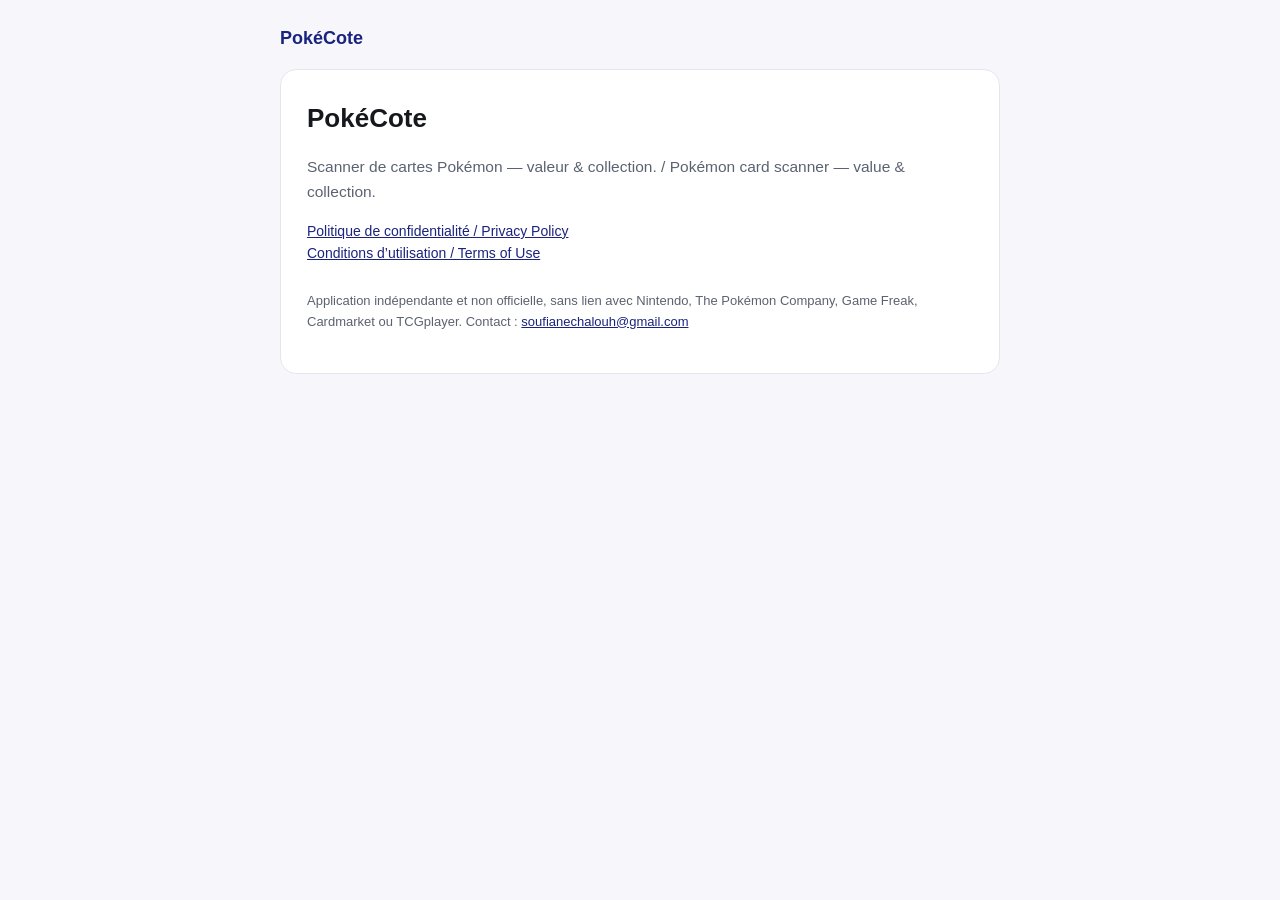
==== index.html @ efdfed35 "PokéCote legal pages (privacy + terms, FR/EN)" ====
<!doctype html>
<html lang="fr">
<head>
<meta charset="utf-8">
<meta name="viewport" content="width=device-width, initial-scale=1">
<title>PokéCote — Informations légales</title>
<link rel="stylesheet" href="style.css">
</head>
<body>
<div class="wrap">
  <header class="site">
    <a class="brand" href="index.html">PokéCote</a>
  </header>
  <section class="card">
    <h1>PokéCote</h1>
    <p class="muted">Scanner de cartes Pokémon — valeur &amp; collection. / Pokémon card scanner — value &amp; collection.</p>
    <nav class="pages">
      <a href="privacy.html">Politique de confidentialité / Privacy Policy</a><br>
      <a href="terms.html">Conditions d’utilisation / Terms of Use</a>
    </nav>
    <p class="foot">Application indépendante et non officielle, sans lien avec Nintendo, The Pokémon Company, Game Freak, Cardmarket ou TCGplayer. Contact : <a href="mailto:soufianechalouh@gmail.com">soufianechalouh@gmail.com</a></p>
  </section>
</div>
</body>
</html>
---- style.css ----
:root {
  --bg: #f7f7fb;
  --card: #ffffff;
  --ink: #16181d;
  --muted: #5b6270;
  --accent: #1a237e;
  --line: #e4e6ee;
}
* { box-sizing: border-box; }
body {
  margin: 0;
  font-family: -apple-system, BlinkMacSystemFont, "Segoe UI", Roboto, Helvetica, Arial, sans-serif;
  background: var(--bg);
  color: var(--ink);
  line-height: 1.6;
  -webkit-text-size-adjust: 100%;
}
.wrap { max-width: 760px; margin: 0 auto; padding: 24px 20px 80px; }
header.site {
  display: flex; align-items: center; justify-content: space-between;
  gap: 12px; flex-wrap: wrap; margin-bottom: 8px;
}
.brand { font-weight: 800; font-size: 18px; color: var(--accent); text-decoration: none; }
.toggle { display: inline-flex; border: 1px solid var(--line); border-radius: 999px; overflow: hidden; background: var(--card); }
.toggle button {
  border: 0; background: transparent; padding: 7px 14px; font-size: 14px; font-weight: 600;
  color: var(--muted); cursor: pointer;
}
.toggle button.active { background: var(--accent); color: #fff; }
.card {
  background: var(--card); border: 1px solid var(--line); border-radius: 16px;
  padding: 28px 26px; margin-top: 16px;
}
h1 { font-size: 26px; margin: 0 0 4px; }
h2 { font-size: 18px; margin: 28px 0 8px; }
.eff { color: var(--muted); font-size: 14px; margin: 0 0 8px; }
p, li { color: var(--ink); font-size: 15.5px; }
.muted { color: var(--muted); }
a { color: var(--accent); }
ul { padding-left: 20px; }
.lead { background: #eef1ff; border: 1px solid #d9e0ff; border-radius: 12px; padding: 14px 16px; font-size: 14.5px; }
.foot { margin-top: 26px; font-size: 13px; color: var(--muted); }
nav.pages { margin-top: 10px; font-size: 14px; }
nav.pages a { margin-right: 14px; }
[data-lang] { display: none; }
[data-lang].show { display: block; }
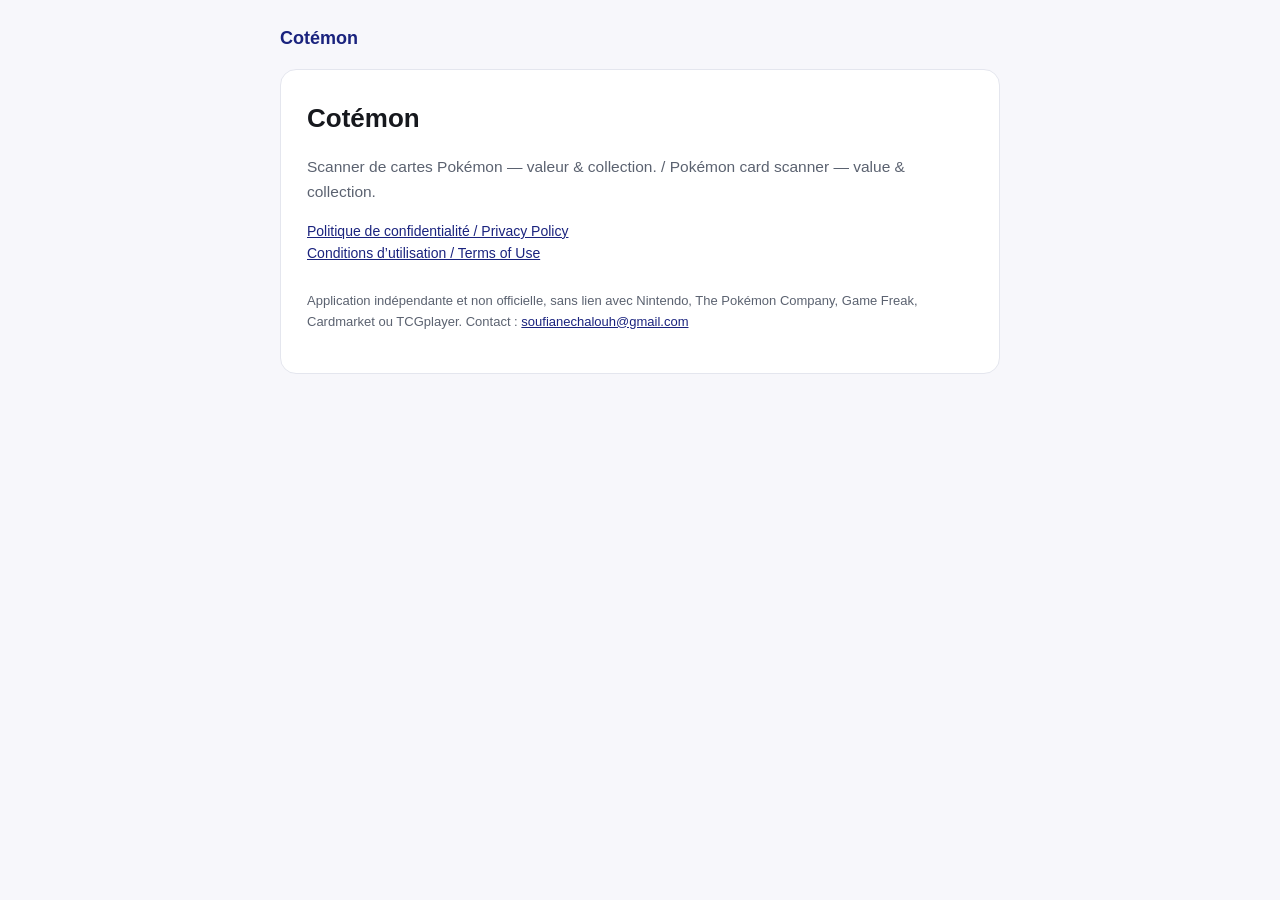
==== commit 7ce98621: "Rename PokéCote to Cotémon across the legal pages 21 display mentions. The formal app-name strings n" ====
--- a/index.html
+++ b/index.html
@@ -3,16 +3,16 @@
 <head>
 <meta charset="utf-8">
 <meta name="viewport" content="width=device-width, initial-scale=1">
-<title>PokéCote — Informations légales</title>
+<title>Cotémon — Informations légales</title>
 <link rel="stylesheet" href="style.css">
 </head>
 <body>
 <div class="wrap">
   <header class="site">
-    <a class="brand" href="index.html">PokéCote</a>
+    <a class="brand" href="index.html">Cotémon</a>
   </header>
   <section class="card">
-    <h1>PokéCote</h1>
+    <h1>Cotémon</h1>
     <p class="muted">Scanner de cartes Pokémon — valeur &amp; collection. / Pokémon card scanner — value &amp; collection.</p>
     <nav class="pages">
       <a href="privacy.html">Politique de confidentialité / Privacy Policy</a><br>
